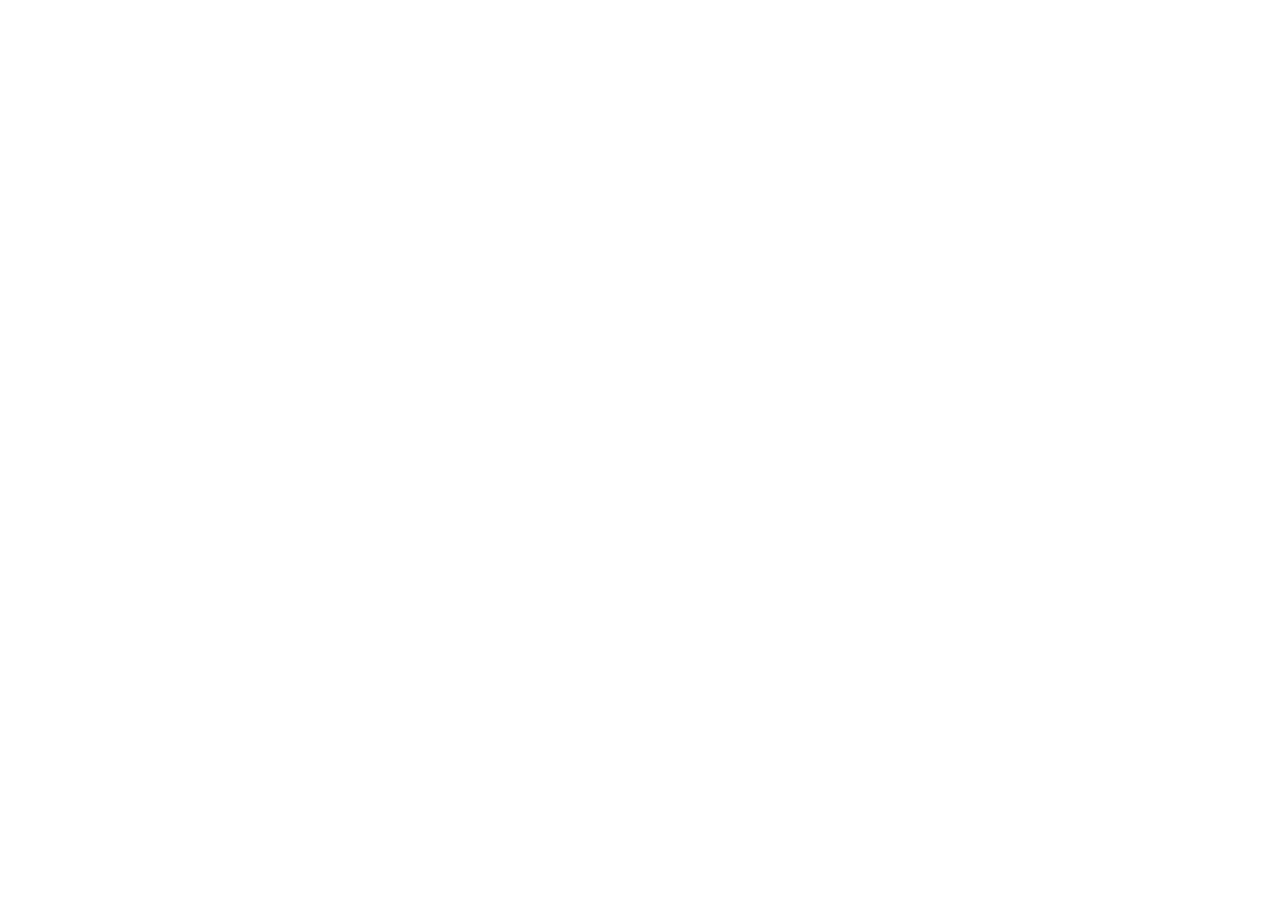
==== index.html @ 609e45df "avance 11 de junio" ====
<!DOCTYPE html>
<html lang="en">
<head>
    <meta charset="UTF-8">
    <meta name="viewport" content="width=device-width, initial-scale=1.0">
    <title>Document</title>
</head>
<body>
    <!-- Crear una billetera digital que permita a los usuarios gestionar sus activos financieros de manera segura y conveniente.
    
    La wallet debe cumplir con los siguientes requisitos:
    - Registro e inicio de sesión: Se les asignará a los usuarios una cuenta y acceder a la aplicación utilizando credenciales seguras
    - Administración de fondos: Los usuarios deben poder ver su saldo disponible, realizar depósitos y retiros de fondos
    - Envío y recepción de fondos: Los usuarios deben poder simular un envió de fondos a otras cuentas dentro de la aplicación y recibir fondos propios
    - Historial de transacciones: Debe haber un registro completo de todas las transacciones realizadas en la aplicación.
    permitirá a los usuarios loguearse, agendar contactos para futuras transferencias, realizar movimientos y transacciones dentro de la misma web 
    
    Herramientas a usar:
    HTML, CSS, JavaScript, Bootstrap y JQuery

    Aspectos a considerar:
    - Legibilidad del código: Se evaluará la claridad y organización del código desarrollado, asegurando buenas prácticas de programación y facilidad de mantenimiento.
    - Experiencia del usuario y desarrollo del proyecto: Se evaluará la interfaz de usuario y la facilidad de uso de la aplicación, asegurando una experiencia agradable y sin problemas para los usuarios.

    Referencias:
    - Librerías y Frameworks como Bootstrap y JQuery
    - Interfaz de usuario como:
        www.figma.com/es-la/comunidad/file/1237418337482315186/wallet-app-design
        https://www.figma.com/es-la/comunidad/file/1192493585657573686/e-wallet
        https://www.figma.com/es-la/comunidad/file/988997032013944291/glassmorphism-mobile-wallet-exploration
        https://www.figma.com/es-la/comunidad/file/1031127180407434844/wallet-app-ui
    
    Tareas a desarrollar:
    - Definir la estructura general de archivos y carpetas del proyecto
    - Plantear el flujo de navegación entre las diferentes pantallas
    - Crear los botones y enlaces para la navegación entre pantallas
    - Incorporar contenedores para el historial de transacciones y la lista de contactos

    -->
</body>
</html>
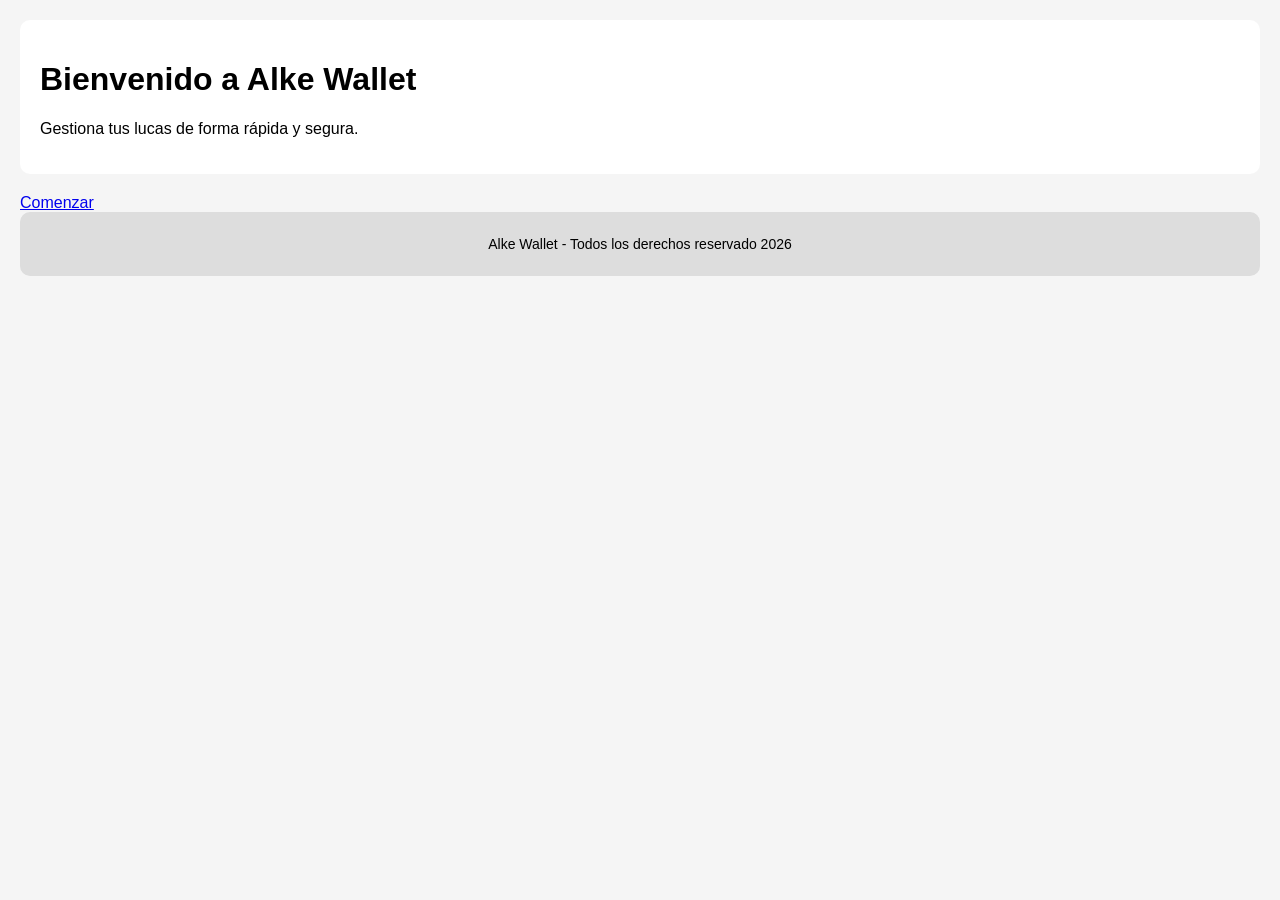
==== commit d9278ef7: "avance 14 de junio" ====
--- a/index.html
+++ b/index.html
@@ -3,39 +3,23 @@
 <head>
     <meta charset="UTF-8">
     <meta name="viewport" content="width=device-width, initial-scale=1.0">
-    <title>Document</title>
+    <title>Alke Wallet - Tu billetera digital</title>
+    <link href="assets/css/styles.css" rel="stylesheet" type="text/css">
 </head>
 <body>
-    <!-- Crear una billetera digital que permita a los usuarios gestionar sus activos financieros de manera segura y conveniente.
-    
-    La wallet debe cumplir con los siguientes requisitos:
-    - Registro e inicio de sesión: Se les asignará a los usuarios una cuenta y acceder a la aplicación utilizando credenciales seguras
-    - Administración de fondos: Los usuarios deben poder ver su saldo disponible, realizar depósitos y retiros de fondos
-    - Envío y recepción de fondos: Los usuarios deben poder simular un envió de fondos a otras cuentas dentro de la aplicación y recibir fondos propios
-    - Historial de transacciones: Debe haber un registro completo de todas las transacciones realizadas en la aplicación.
-    permitirá a los usuarios loguearse, agendar contactos para futuras transferencias, realizar movimientos y transacciones dentro de la misma web 
-    
-    Herramientas a usar:
-    HTML, CSS, JavaScript, Bootstrap y JQuery
 
-    Aspectos a considerar:
-    - Legibilidad del código: Se evaluará la claridad y organización del código desarrollado, asegurando buenas prácticas de programación y facilidad de mantenimiento.
-    - Experiencia del usuario y desarrollo del proyecto: Se evaluará la interfaz de usuario y la facilidad de uso de la aplicación, asegurando una experiencia agradable y sin problemas para los usuarios.
+    <main>
+        <h1>Bienvenido a Alke Wallet</h1>
+        <p>Gestiona tus lucas de forma rápida y segura.</p>
+    </main>
 
-    Referencias:
-    - Librerías y Frameworks como Bootstrap y JQuery
-    - Interfaz de usuario como:
-        www.figma.com/es-la/comunidad/file/1237418337482315186/wallet-app-design
-        https://www.figma.com/es-la/comunidad/file/1192493585657573686/e-wallet
-        https://www.figma.com/es-la/comunidad/file/988997032013944291/glassmorphism-mobile-wallet-exploration
-        https://www.figma.com/es-la/comunidad/file/1031127180407434844/wallet-app-ui
-    
-    Tareas a desarrollar:
-    - Definir la estructura general de archivos y carpetas del proyecto
-    - Plantear el flujo de navegación entre las diferentes pantallas
-    - Crear los botones y enlaces para la navegación entre pantallas
-    - Incorporar contenedores para el historial de transacciones y la lista de contactos
+    <a href="login.html" class="btn btn-primary">
+        Comenzar
+    </a>
 
-    -->
+    <footer>
+        <p>Alke Wallet - Todos los derechos reservado 2026</p>
+    </footer>
+
 </body>
 </html>
--- a/assets/css/styles.css
+++ b/assets/css/styles.css
@@ -0,0 +1,56 @@
+body {
+    font-family: Arial, sans-serif;
+    margin: 0;
+    padding: 20px;
+    background: #f5f5f5;
+}
+
+header {
+    background: #1e3a5f;
+    color: white;
+    padding: 20px;
+    border-radius: 10px;
+    margin-bottom: 20px;
+}
+
+header h1 {
+    margin: 0 0 15px 0;
+}
+
+nav a {
+    color: white;
+    text-decoration: none;
+    margin-right: 15px;
+    padding: 5px 10px;
+    background: #2c5a8c;
+    border-radius: 5px;
+}
+
+nav a:hover {
+    background: #3a7ab5;
+}
+
+main {
+    background: white;
+    padding: 20px;
+    border-radius: 10px;
+    margin-bottom: 20px;
+}
+
+main h2 {
+    color: #1e3a5f;
+    margin-top: 0;
+}
+
+footer {
+    background: #ddd;
+    padding: 10px;
+    text-align: center;
+    border-radius: 10px;
+    font-size: 14px;
+}
+
+.container {
+    max-width: 400px;
+    margin: 0 auto;
+    }
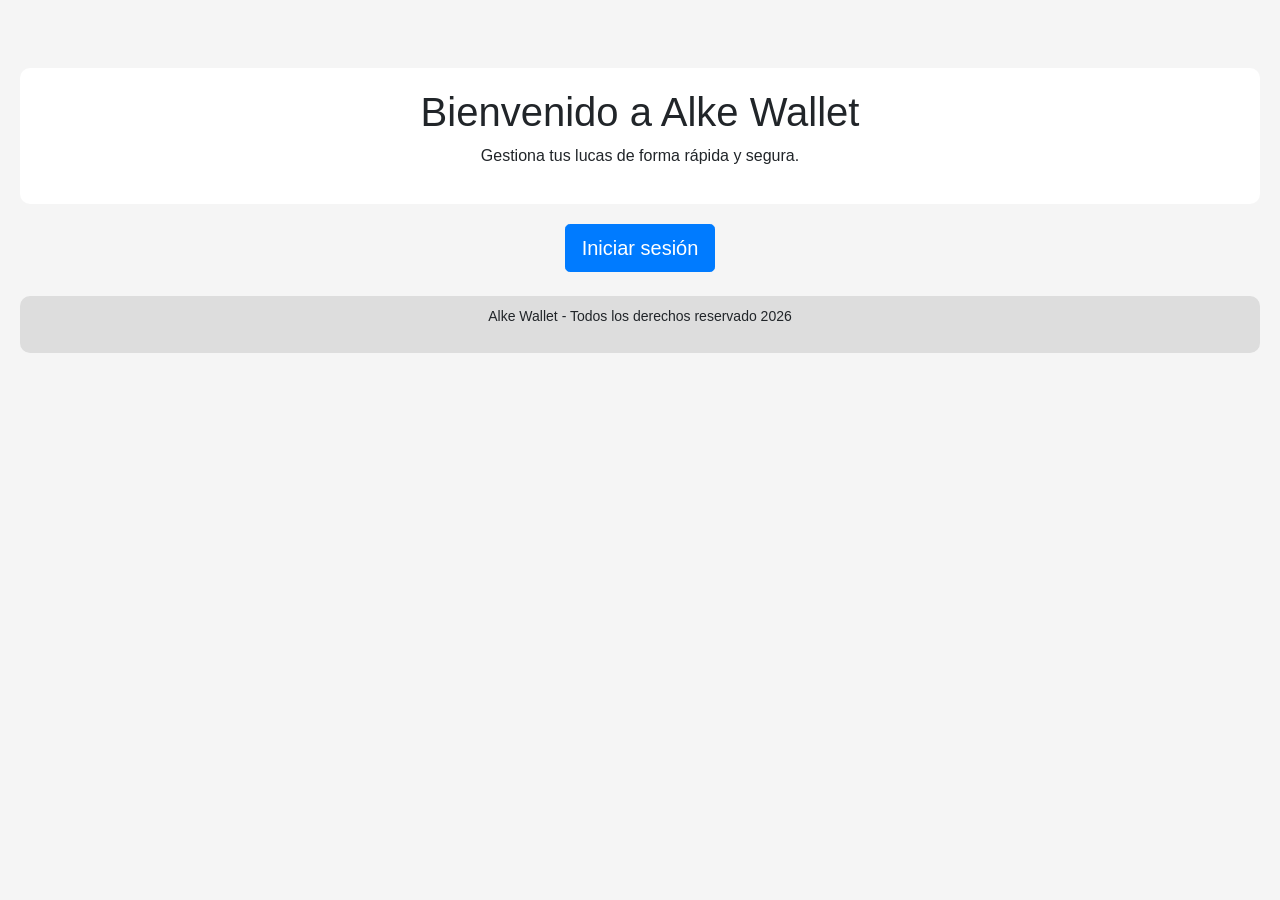
==== commit 38f9248f: "avance 16 de junio" ====
--- a/index.html
+++ b/index.html
@@ -4,19 +4,21 @@
     <meta charset="UTF-8">
     <meta name="viewport" content="width=device-width, initial-scale=1.0">
     <title>Alke Wallet - Tu billetera digital</title>
+    <link rel="stylesheet" href="https://maxcdn.bootstrapcdn.com/bootstrap/4.0.0/css/bootstrap.min.css">
     <link href="assets/css/styles.css" rel="stylesheet" type="text/css">
 </head>
-<body>
+<body class="text-center mt-5">
 
     <main>
         <h1>Bienvenido a Alke Wallet</h1>
         <p>Gestiona tus lucas de forma rápida y segura.</p>
     </main>
 
-    <a href="login.html" class="btn btn-primary">
-        Comenzar
-    </a>
-
+    <div>
+        <a href="login.html" class="btn btn-primary btn-lg">Iniciar sesión</a>
+    </div>
+    
+    <br>
     <footer>
         <p>Alke Wallet - Todos los derechos reservado 2026</p>
     </footer>
--- a/assets/css/styles.css
+++ b/assets/css/styles.css
@@ -53,4 +53,9 @@
 .container {
     max-width: 400px;
     margin: 0 auto;
+    }
+
+.semicontainer {
+    max-width: 200px;
+    margin: 0 auto;
     }
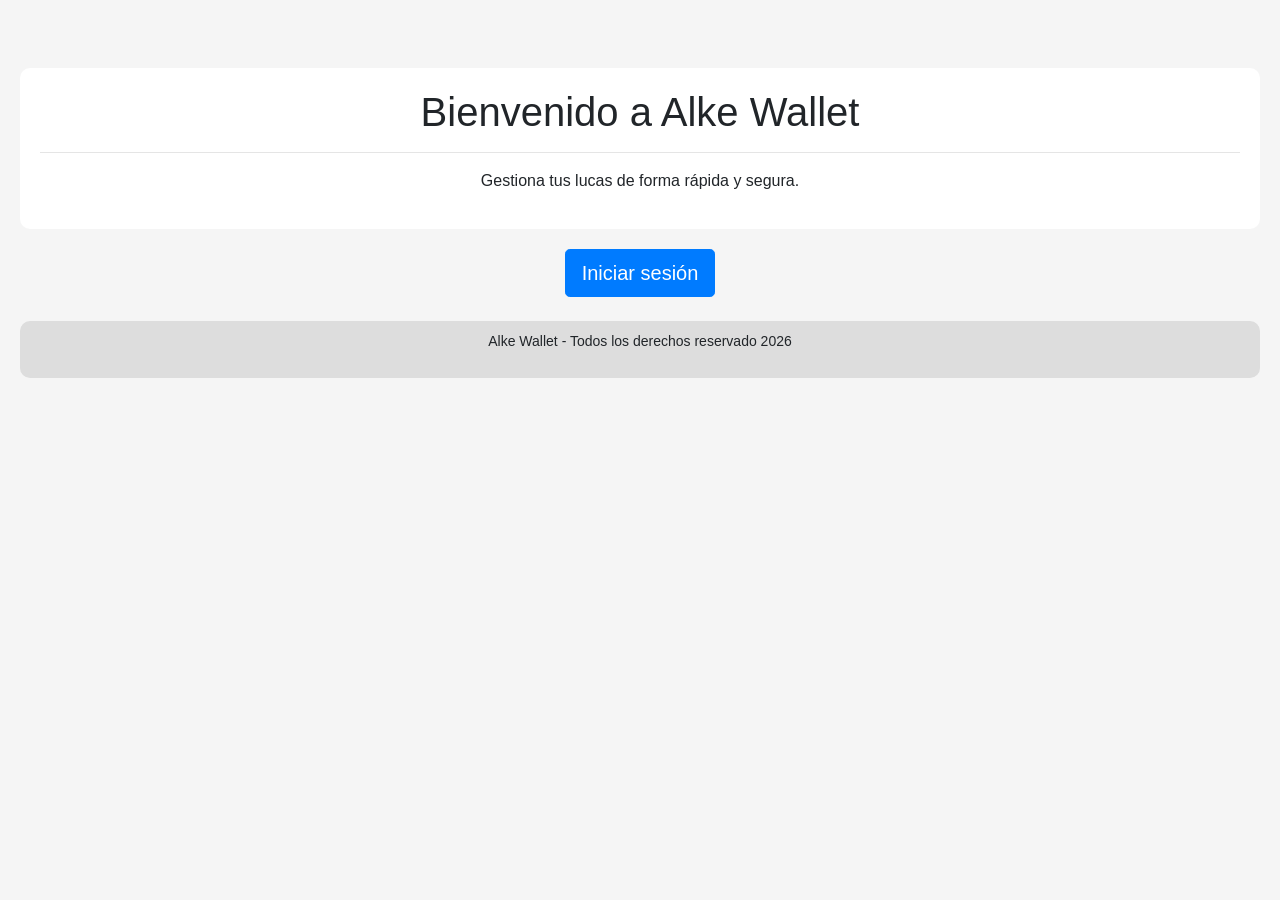
==== commit 7823d4f9: "avance 17 de junio" ====
--- a/index.html
+++ b/index.html
@@ -11,6 +11,7 @@
 
     <main>
         <h1>Bienvenido a Alke Wallet</h1>
+        <hr>
         <p>Gestiona tus lucas de forma rápida y segura.</p>
     </main>
 
